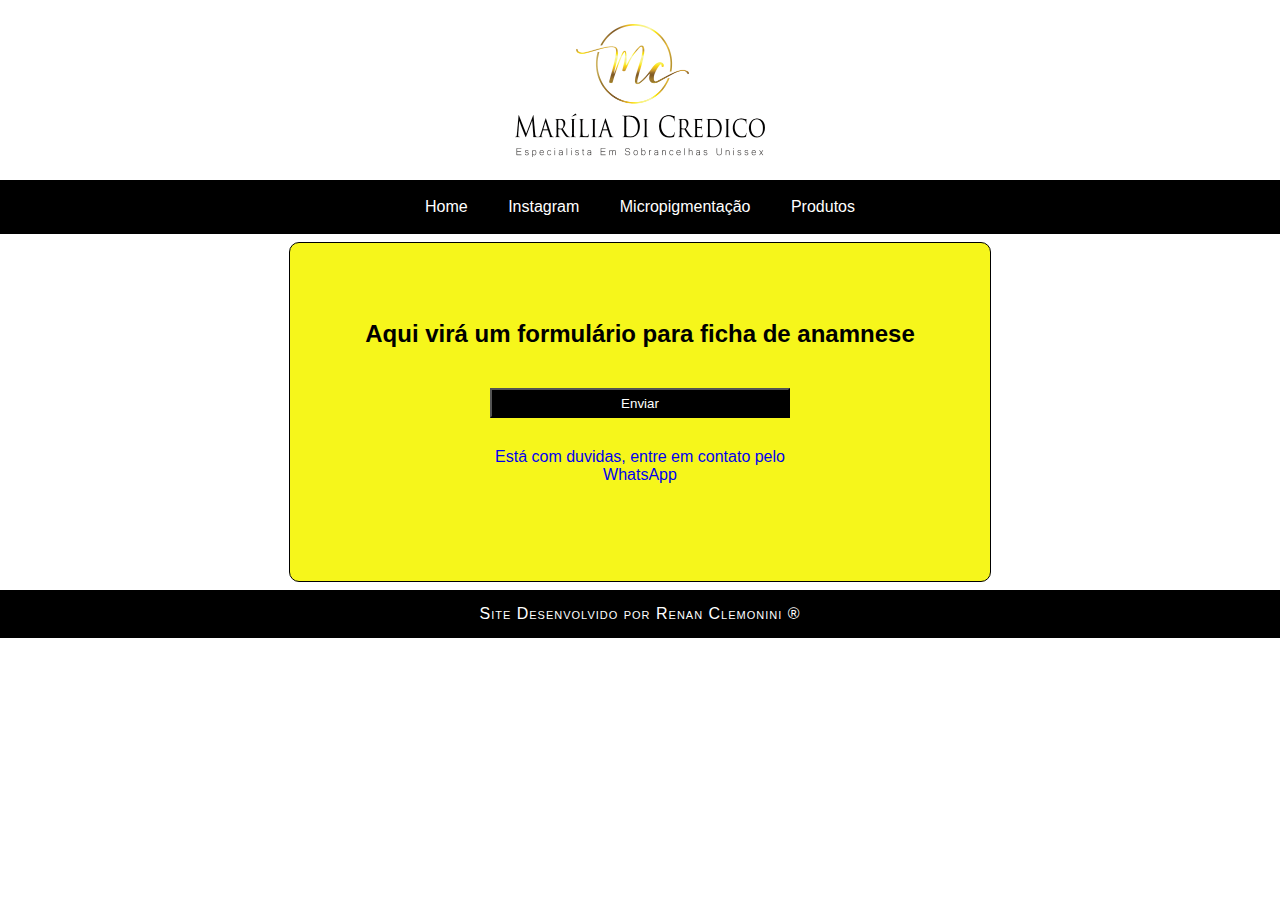
==== micropig.html @ 0d2b0b75 "paginas finais para entregar" ====
<!DOCTYPE html>
<html lang="pt-br">
<head>
    <meta charset="UTF-8">
    <meta http-equiv="X-UA-Compatible" content="IE=edge">
    <meta name="viewport" content="width=device-width, initial-scale=1.0">
    <link rel="stylesheet" href="https://fonts.googleapis.com/css2?family=Material+Symbols+Outlined:opsz,wght,FILL,GRAD@20..48,100..700,0..1,-50..200" />
    <link rel="shortcut icon" href="favicon.ico" type="image/x-icon">
    <link rel="stylesheet" href="css/mobile-first.css">
    <link rel="stylesheet" href="css/general.css">
    <link rel="stylesheet" href="css/adm.css">
    <script src="./js/index.js"></script>
    <title>Marília Di Credico - Administração</title>
</head>
<body onresize="mudouTamanho()">
    <header id="container">
        
    </header>
    <span id="menuBurguer" class="material-symbols-outlined" onclick="clickMenu()">
        menu
    </span>
    <menu id="itensMenu">
        <ul>
            <li><a href="index.html" target="_self">Home</a></li>
            <li><a href="https://www.instagram.com/mariliadicredico.bioestetica/" target="_blank">Instagram</a></li>
            <li><a href="micropig.html">Micropigmentação</a></li>
            <li><a href="produtos.html">Produtos</a></li>
        </ul>
    </menu>
    <main id="mainAdm">
        <article>
            <h2>Aqui virá um formulário para ficha de anamnese</h2>
            <form id="formulario" action="#" method="post">
                <div id="formulario2">
                    
                    <div id="itensFormulario">
                        <input id="itemSubmit" type="submit" value="Enviar">
                    </div>
                    <div id="itensFormulario">
                        <p style="text-align: center;"><a href="https://api.whatsapp.com/send?1=pt_BR&phone=5571987786846" target="_blank">Está com duvidas, entre em contato pelo WhatsApp</a></p>
                    </div>
                </div>
            </form>
        </article>
    </main>
    <footer>
        <p>Site Desenvolvido por Renan Clemonini &reg;</p>
    </footer>
</body>
</html>
---- css/mobile-first.css ----
@charset "UTF-8";

@import url('https://fonts.googleapis.com/css2?family=Cinzel:wght@400;500;600;700;800;900&display=swap');

@import url('https://fonts.googleapis.com/css2?family=Akshar:wght@300;400&display=swap');

@import url('https://fonts.googleapis.com/css2?family=Caveat:wght@400;500;600;700&display=swap');

:root{
    --cor0: #ffffff;
    --cor1: #f5f50bee;
    --cor2: #000000;
    
    --fonte-titulo: 'Cinzel', serif;
    --fonte-subtitulo: 'Akshar', sans-serif;
    --fonte-padrao: Arial, sans-serif;

    --fontsize-p-web: 1em;
    --fontsize-p-mobile: 0.8em;

    --fontsize-h2: 1.5em;

    --fontsize-usual: 1em;
}

*{
    margin: 0px;
    padding: 0px;
    font-family: var(--fonte-padrao);
}

header#container{
    height: 180px;
    background-image: url(../imagens/logocompleta_mary.png);
    background-repeat: no-repeat;
    background-position: center center;
    background-size: 250px;
}

span#menuBurguer{
    background-color: var(--cor2);
    color: #ffffff;
    display: block;
    text-align: center;
    padding: 10px;
    cursor: pointer;
}

span#menuBurguer:hover{
    color: var(--cor1);
}

menu{
    display: none;
}

menu > ul{
    list-style-type: none;
}

menu > ul > li > a{
    display: block;
    font-size: var(--fontsize-p-mobile);
    padding: 10px;
    margin: 8px;
    text-decoration: none;
    text-align: center;
    background-color: var(--cor2);
    color: var(--cor0);
    border-radius: 10px;
}

menu > ul > li > a:hover{
    color: var(--cor1);
}

main{
    width: 85vw;
    background-color: var(--cor1);
    margin: 8px auto;
    border: 1px solid var(--cor2);
    padding: 10px;
    border-radius: 10px;
}

article > h2{
    text-align: center;
    margin: 10px 0px;
}

article > p{
    margin: 10px 3px;
    font-size: var(--fontsize-p-mobile);
}

article > img{
    display: block;
    margin: auto;
}

article > ul{
    margin: 5px;
    list-style-position: inside;
    font-size: var(--fontsize-p-mobile);
    font-family: var(--fonte-padrao);
    text-align: center;
    text-decoration-color: rgba(0, 0, 0, 0.418);
    columns: 2;
    font-weight: normal;
}

article > ul > li{
    margin: 3px 0px;
}

hr{
    margin: 10px;
    border: 1px solid var(--cor2);
}

div.map{
    padding: 10px;
    text-align: center;
}

div.map > p{
    margin-bottom: 10px;
}

iframe{
    width: 100%;
}

.contato{
    text-align: center;
    margin: 10px;
    padding: 10px;
}

.contato > h2{
    margin-bottom: 10px;
}

article > a{
    font-size: var(--fontsize-p-mobile);
    color: black;
}

a.wpp{
    color: var(--cor2);
    display: inline-block;
    transition-duration: .3s;
    font-weight: normal;
    text-decoration: none;
    font-size: var(--fontsize-usual);
}

a.wpp:hover{
    background-color: black;
    padding: 5px;
    border-radius: 5px;
    color: white;
    text-decoration: underline;
}

footer{
    background-color: var(--cor2);
    color: var(--cor0);
    font-size: var(--fontsize-p-mobile);
    font-variant: small-caps;
    text-align: center;
    padding: 10px 0px;
    letter-spacing: 1px;
}
---- css/general.css ----
@charset "UTF-8";

@media only screen and (min-width: 768px){
    span#menuBurguer{
        display: none;
    }

    menu{
        display: block;
        text-align: center;
    }

    menu > ul{
        
        background-color: black;
    }

    menu > ul > li {
        display: inline-block;
    }

    menu > ul > li > a{
        font-size: var(--fontsize-p-web);
    }

    menu > ul > li > a:hover{
        color: var(--cor1);
        background-color: var(--cor2);
        text-decoration: underline;
    }

    main{
        width: 680px;
    }

    #mainAdm{
        height: 305px;
    }

    article > p{
        font-size: var(--fontsize-p-web);
    }

    article > ul{
        font-size: var(--fontsize-p-web);
        text-align: left;
    }

    .h5Primeiro{
        margin-bottom: 50px;
    }

    div#descricao > p{
        font-size: var(--fontsize-p-web);
    }

    .pDoPrimeiroProduto{
        margin-top: 30px;
    }

    .imagem{
        width: 100px;
    }

    div#caixaProduto > p{
        font-size: var(--fontsize-p-web);
    }

    footer{
        padding: 15px 0px;
        font-size: var(--fontsize-p-web);
    }
}
---- css/adm.css ----
@charset "UTF-8";

:root{
    --cor0: #ffffff;
    --cor1: #f5f50bee;
    --cor2: #000000;
    
    --fonte-titulo: 'Cinzel', serif;
    --fonte-subtitulo: 'Akshar', sans-serif;
    --fonte-padrao: Arial, sans-serif;

    --fontsize-p-web: 1em;
    --fontsize-p-mobile: 0.8em;

    --fontsize-h2: 1.5em;

    --fontsize-usual: 1em;
}

#mainAdm{
    height: 318px;
    display: flex;
    flex-direction: column;
    align-items: center;
    justify-content: space-evenly;
}

#formulario{
    display: flex;
    flex-direction: column;
    align-items: center;
}

#itensFormulario{
    width: 300px;
    margin: 30px 0px;
    display: flex;
    align-items: center;
    justify-content: space-evenly;
}

#itensFormulario > input{
    text-align: center;
}

#itemSubmit{
    width: 100%;
    height: 30px;
    color: white;
    background-color: var(--cor2);
    cursor: pointer;
}

#itensFormulario > p > a{
    text-decoration: none;
}

#itensFormulario > p > a:hover{
    text-decoration: underline;
    color: var(--cor2);
}
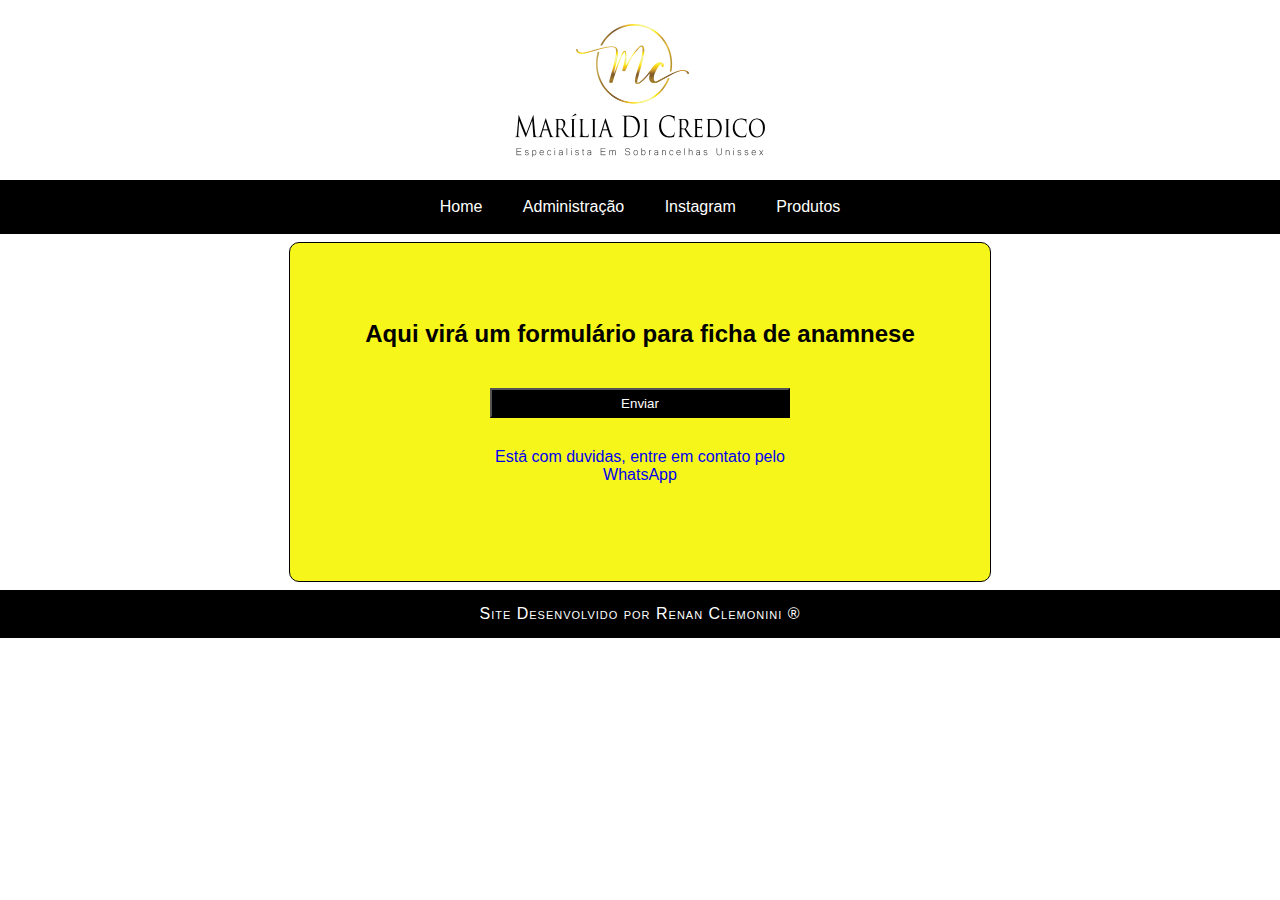
==== commit 8e8d9d89: "ajuste no campo micropigmentação" ====
--- a/micropig.html
+++ b/micropig.html
@@ -10,7 +10,7 @@
     <link rel="stylesheet" href="css/general.css">
     <link rel="stylesheet" href="css/adm.css">
     <script src="./js/index.js"></script>
-    <title>Marília Di Credico - Administração</title>
+    <title>Marília Di Credico - Micropigmentação</title>
 </head>
 <body onresize="mudouTamanho()">
     <header id="container">
@@ -22,8 +22,8 @@
     <menu id="itensMenu">
         <ul>
             <li><a href="index.html" target="_self">Home</a></li>
+            <li><a href="adm.html">Administração</a></li>
             <li><a href="https://www.instagram.com/mariliadicredico.bioestetica/" target="_blank">Instagram</a></li>
-            <li><a href="micropig.html">Micropigmentação</a></li>
             <li><a href="produtos.html">Produtos</a></li>
         </ul>
     </menu>
